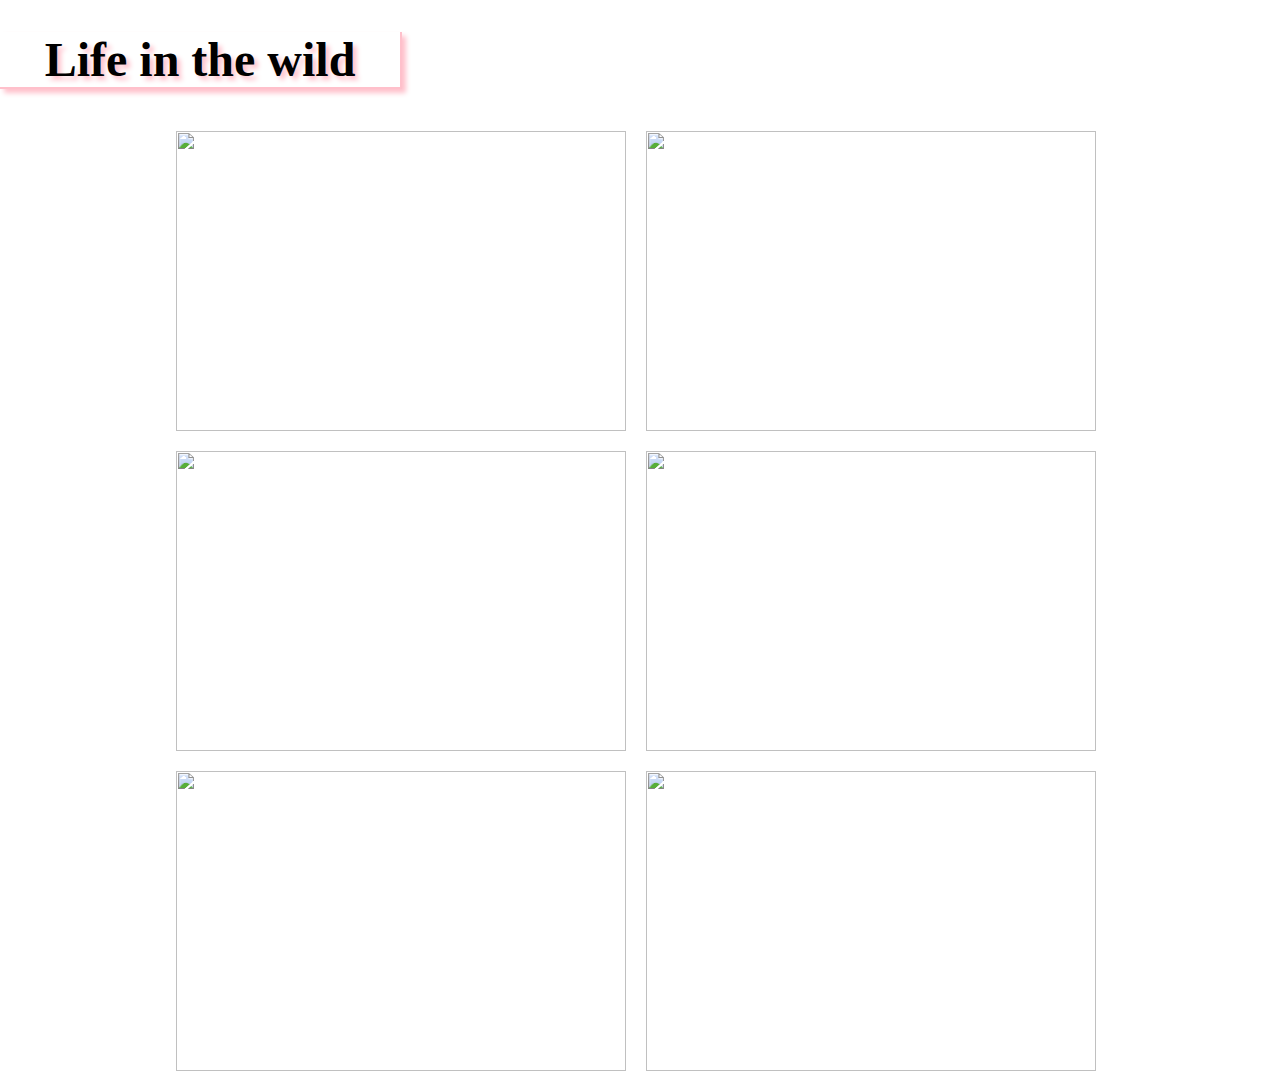
==== index.html @ a83d9b62 "adding about ,login ,index and style files" ====
<!DOCTYPE html>
<html>
<head>
	<title>CSS</title>
	<link rel="stylesheet" type="text/css" href="style.css">
</head>
<body>
	<h1>Life in the wild</h1>
	<div class="container">	
		<img src="https://static.pexels.com/photos/52500/horse-herd-fog-nature-52500.jpeg

		" alt="">
		<img src="
		https://static.pexels.com/photos/66898/elephant-cub-tsavo-kenya-66898.jpeg	" alt="">
		<img src="

		https://static.pexels.com/photos/213399/pexels-photo-213399.jpeg

		" alt="">
		<img src="https://static.pexels.com/photos/158471/ibis-bird-red-animals-158471.jpeg	" alt="">
		<img src="https://static.pexels.com/photos/133459/pexels-photo-133459.jpeg	" alt="">
		<img src="https://static.pexels.com/photos/50988/ape-berber-monkeys-mammal-affchen-50988.jpeg" alt="">



	</div>
</body>
</html>
---- style.css ----
body{
margin-left: 0px;

}


.container{
	display: flex;
	flex-wrap: wrap;
	justify-content:center;
	

	

}
h1{

	font-family: fantasy;
	font-size: 3em;
	border-bottom: 2px solid pink;
	border-right: 2px solid pink;
	text-align: center;
	width: 400px;
	box-shadow: 4px 4px 5px pink;
	margin-left: 0px;
	text-shadow: 4px 4px 5px pink;

}


img{

	width: 450px;
	height: 300px;
	margin:10px; 
	transition:all 1s;
}

img:hover{

	transform: scale(1.2);	
}
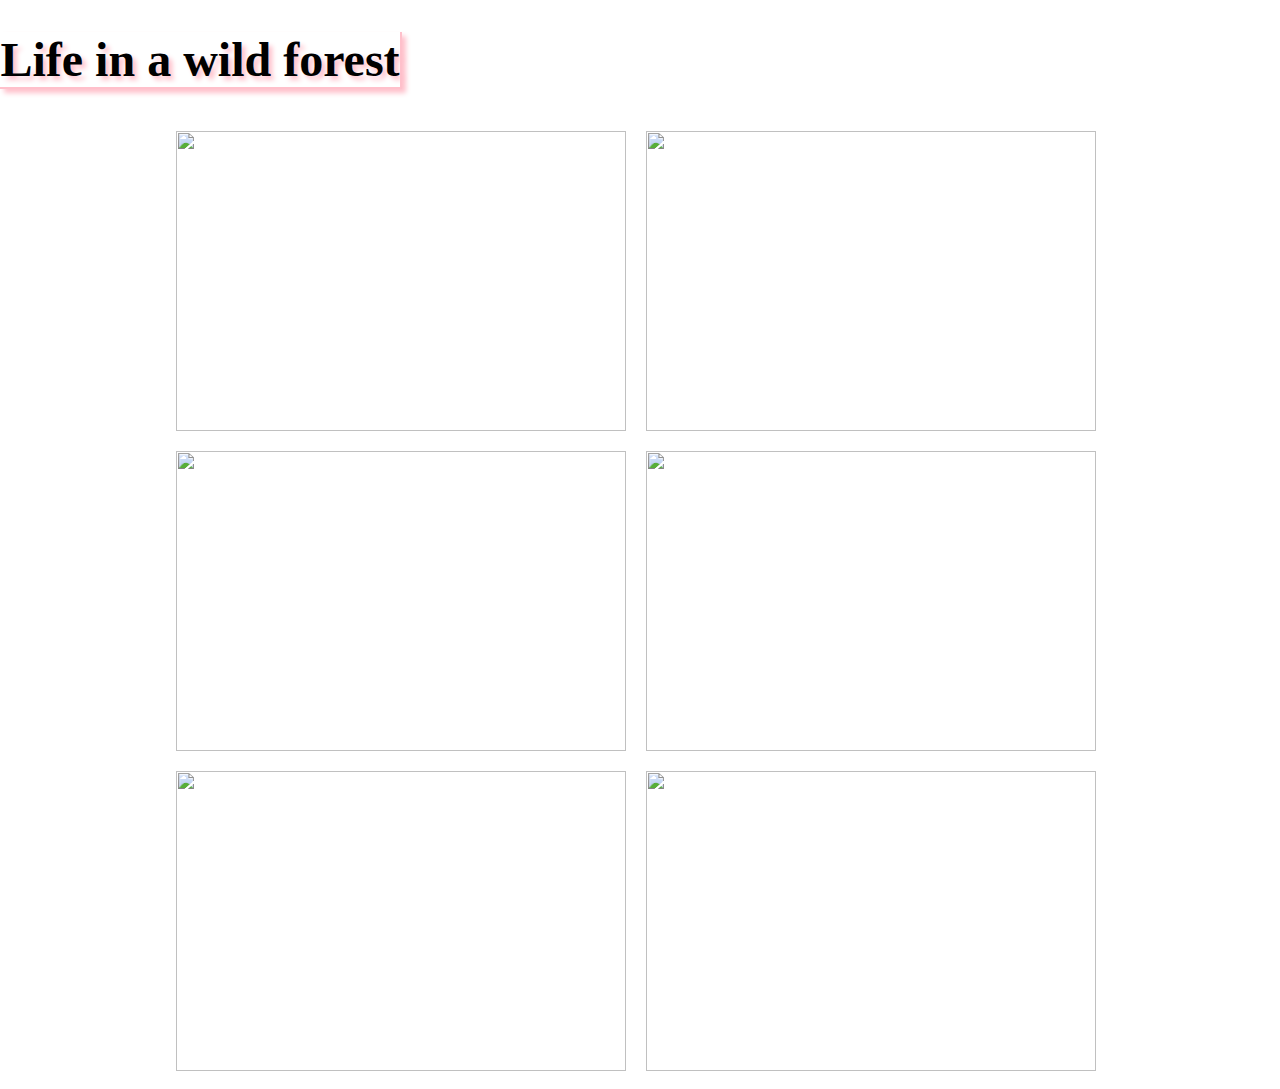
==== commit ab6cf7fd: "changing titlle" ====
--- a/index.html
+++ b/index.html
@@ -5,7 +5,7 @@
 	<link rel="stylesheet" type="text/css" href="style.css">
 </head>
 <body>
-	<h1>Life in the wild</h1>
+	<h1>Life in a wild forest</h1>
 	<div class="container">	
 		<img src="https://static.pexels.com/photos/52500/horse-herd-fog-nature-52500.jpeg
 
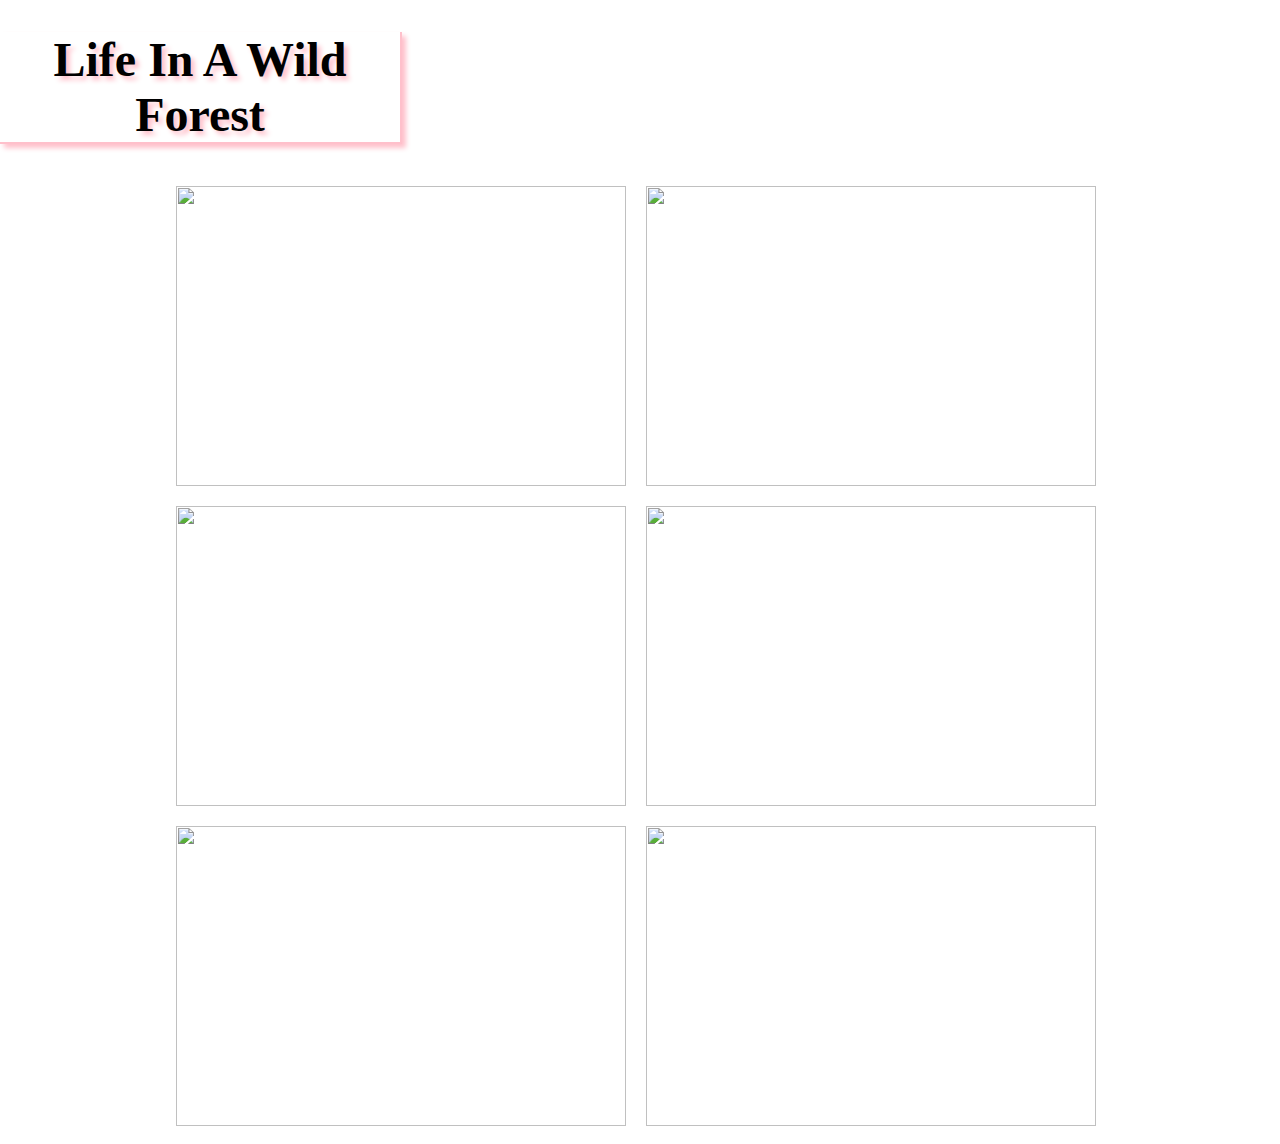
==== commit f7cdc5ef: "capitalise title" ====
--- a/index.html
+++ b/index.html
@@ -5,7 +5,7 @@
 	<link rel="stylesheet" type="text/css" href="style.css">
 </head>
 <body>
-	<h1>Life in a wild forest</h1>
+	<h1>Life In A Wild Forest</h1>
 	<div class="container">	
 		<img src="https://static.pexels.com/photos/52500/horse-herd-fog-nature-52500.jpeg
 
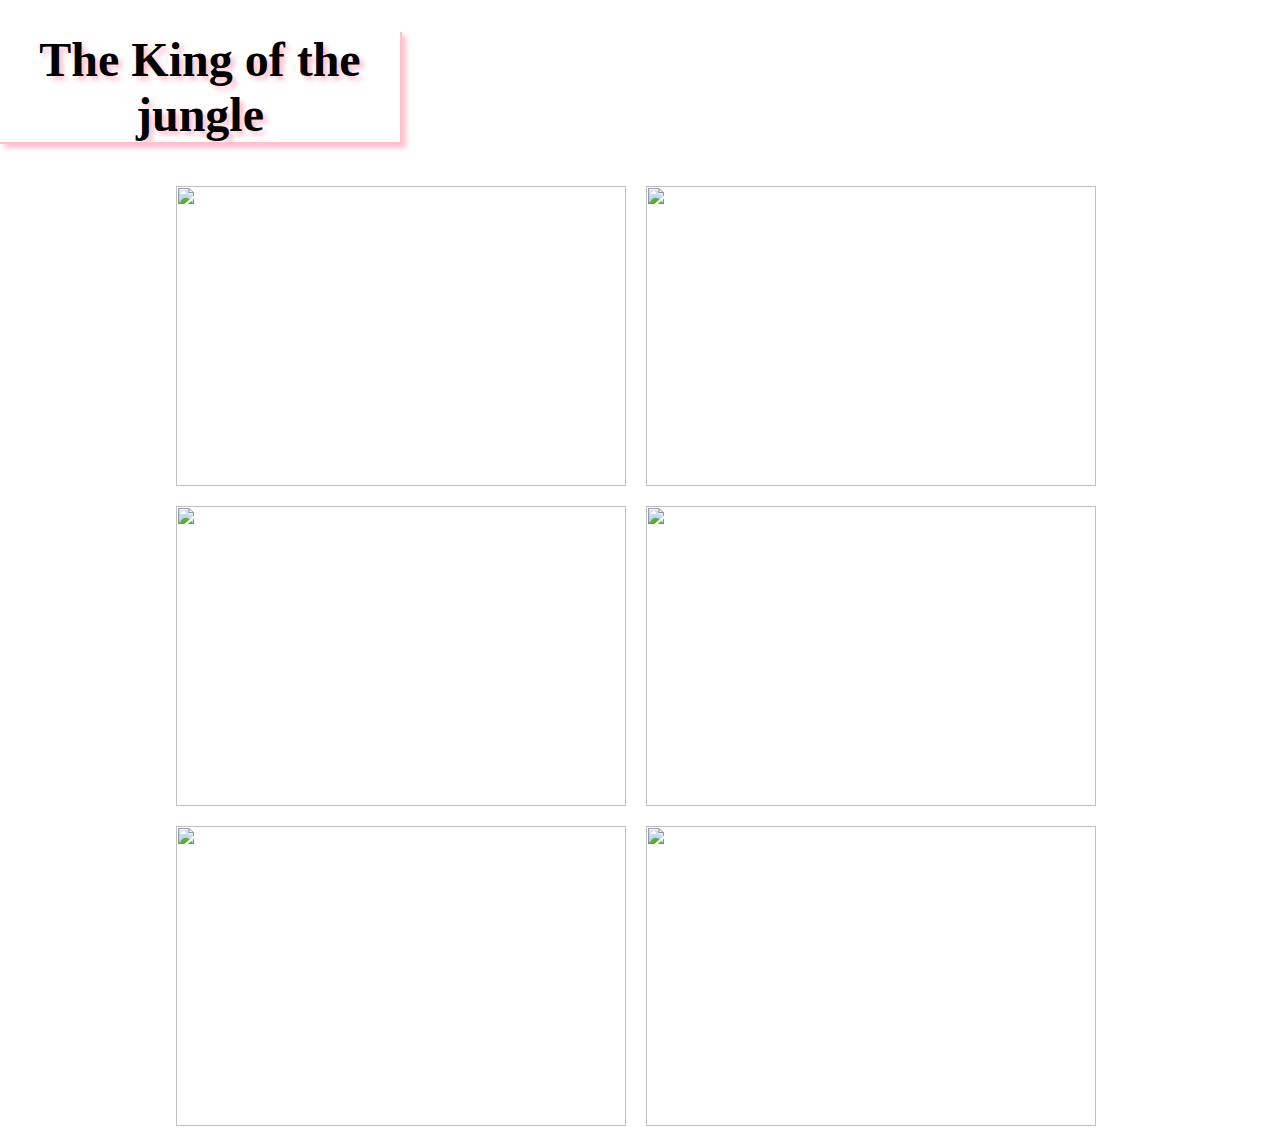
==== commit c1d2ca96: "complete change of title" ====
--- a/index.html
+++ b/index.html
@@ -5,7 +5,7 @@
 	<link rel="stylesheet" type="text/css" href="style.css">
 </head>
 <body>
-	<h1>Life In A Wild Forest</h1>
+	<h1>The King of the jungle </h1>
 	<div class="container">	
 		<img src="https://static.pexels.com/photos/52500/horse-herd-fog-nature-52500.jpeg
 
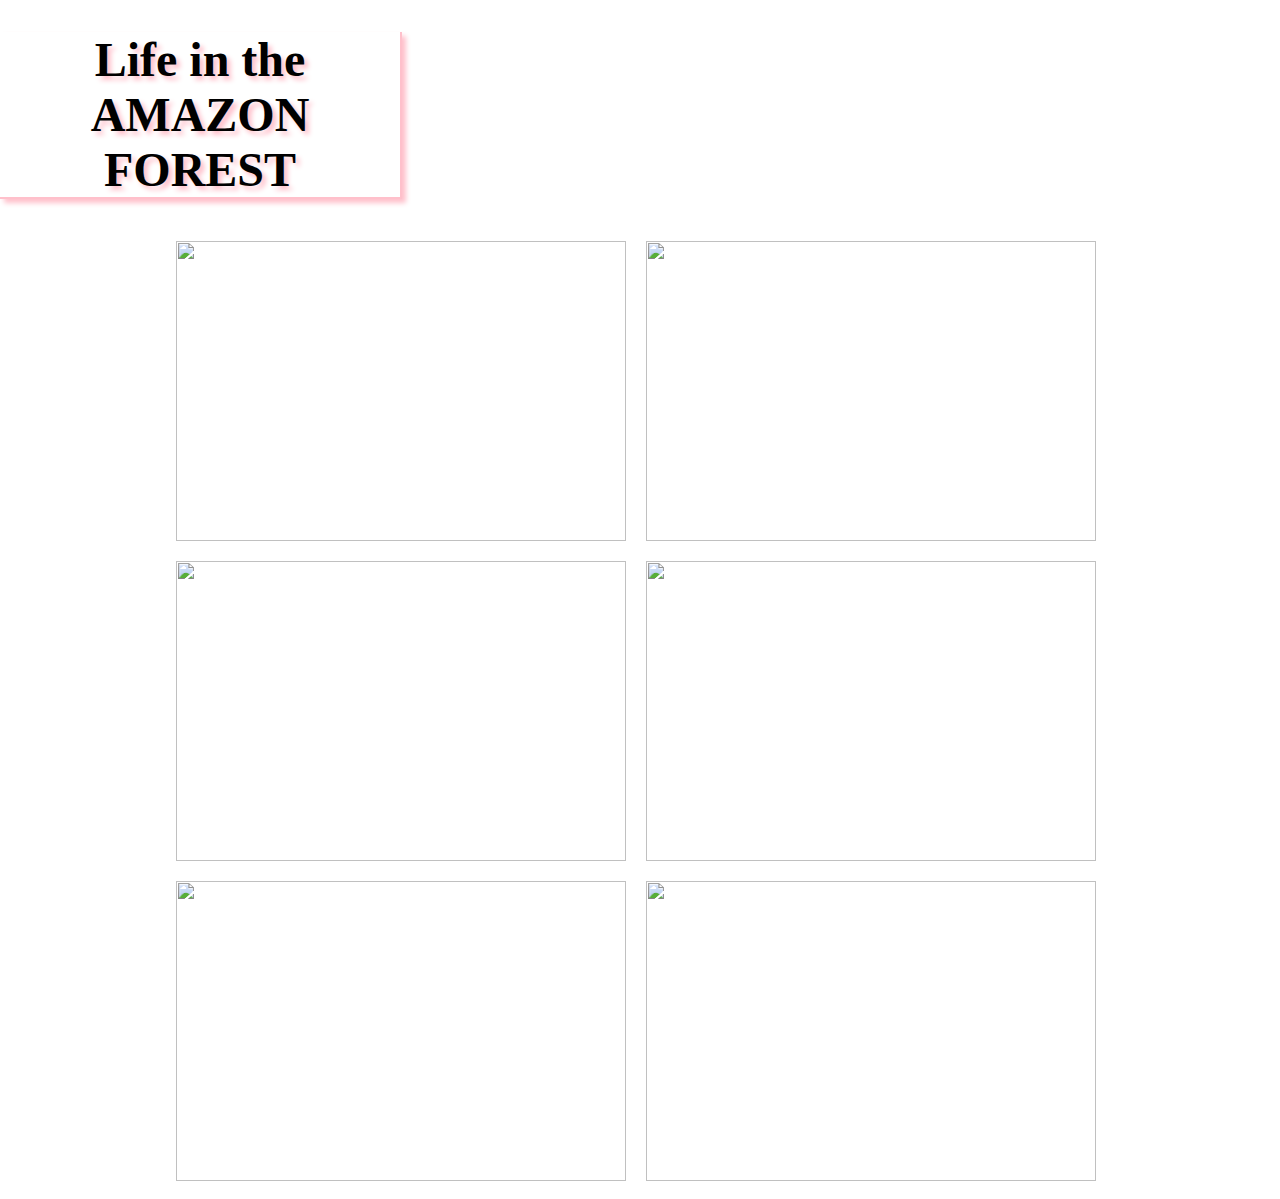
==== commit db79da3a: "just change the title completely" ====
--- a/index.html
+++ b/index.html
@@ -5,7 +5,7 @@
 	<link rel="stylesheet" type="text/css" href="style.css">
 </head>
 <body>
-	<h1>The King of the jungle </h1>
+	<h1>Life in the AMAZON FOREST </h1>
 	<div class="container">	
 		<img src="https://static.pexels.com/photos/52500/horse-herd-fog-nature-52500.jpeg
 
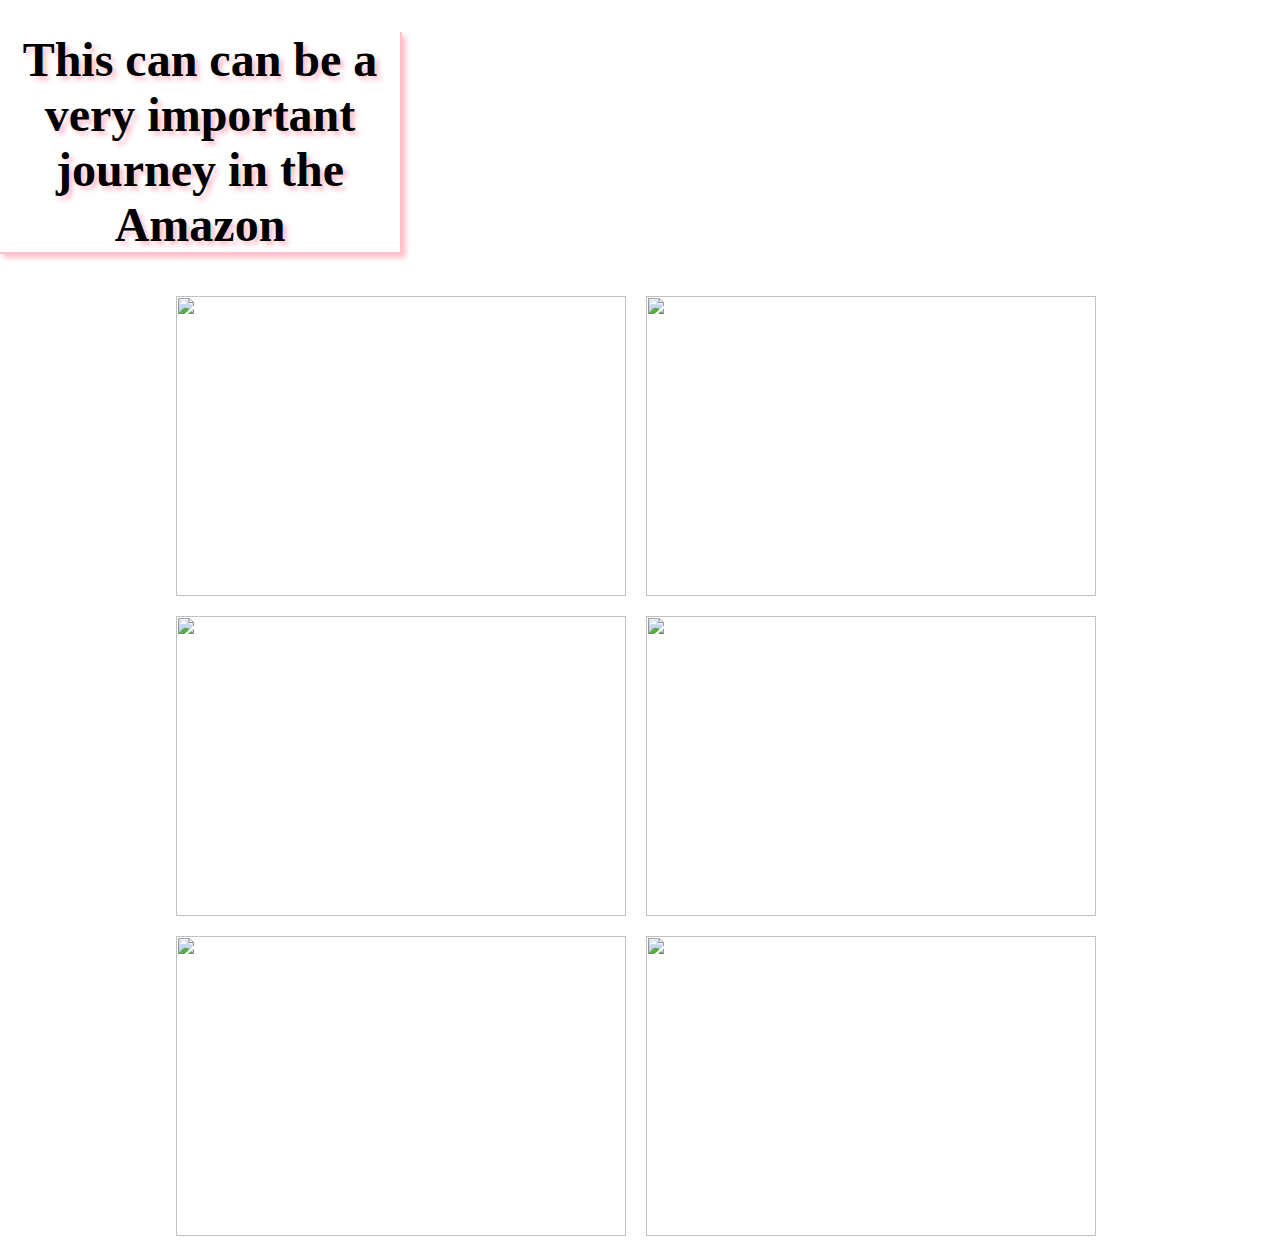
==== commit 6d40b48a: "added a new title" ====
--- a/index.html
+++ b/index.html
@@ -5,7 +5,7 @@
 	<link rel="stylesheet" type="text/css" href="style.css">
 </head>
 <body>
-	<h1>Life in the AMAZON FOREST </h1>
+	<h1>This can can be a very important journey in the Amazon</h1>
 	<div class="container">	
 		<img src="https://static.pexels.com/photos/52500/horse-herd-fog-nature-52500.jpeg
 
